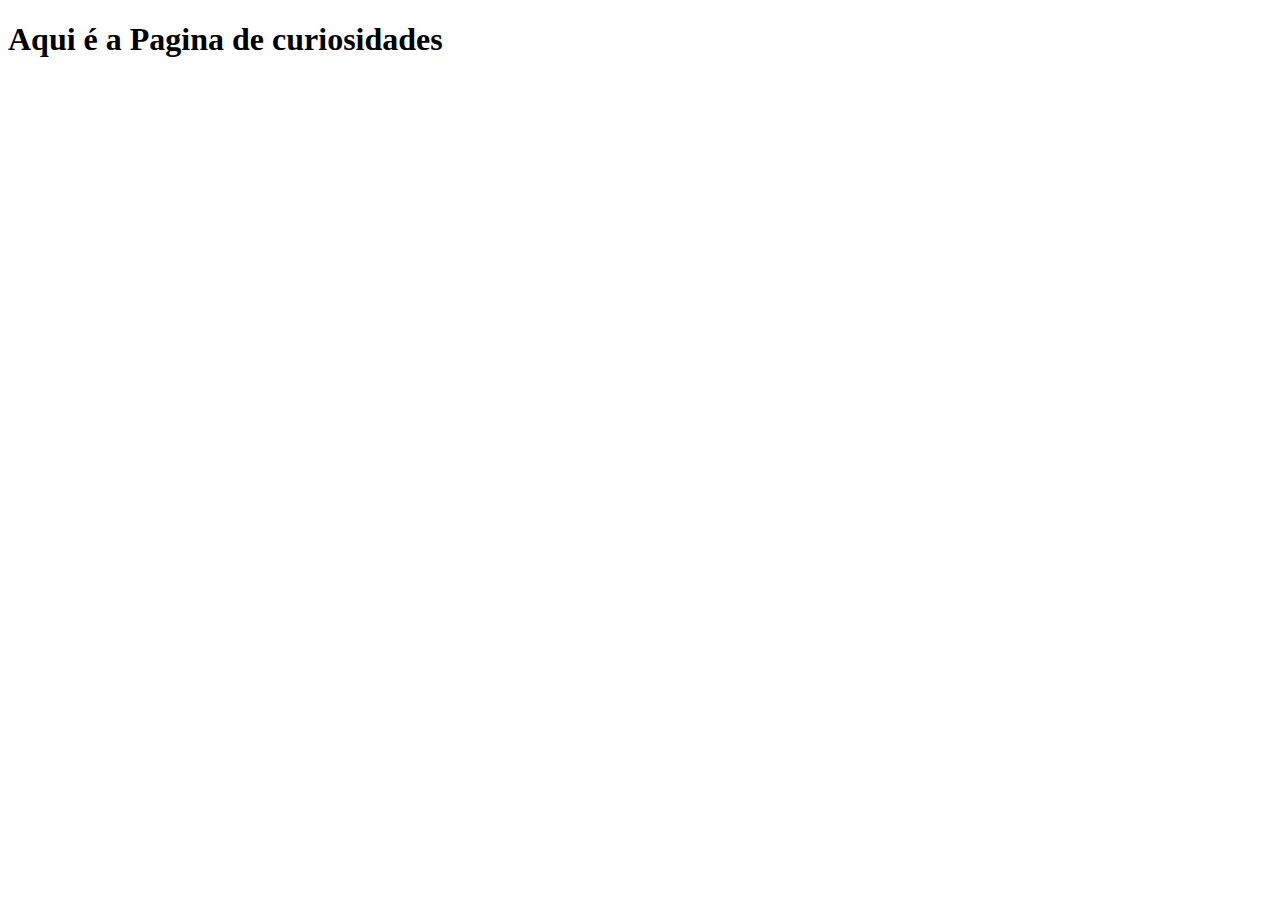
==== curiosidades.html @ c17e00fe "Correção" ====
<!DOCTYPE html>
<html lang="pt-br">
<head>
    <meta charset="UTF-8">
    <meta http-equiv="X-UA-Compatible" content="IE=edge">
    <meta name="viewport" content="width=device-width, initial-scale=1.0">
    <title>Curiosidades</title>
</head>
<body>

    <h1>Aqui é a Pagina de curiosidades</h1>
    
</body>
</html>
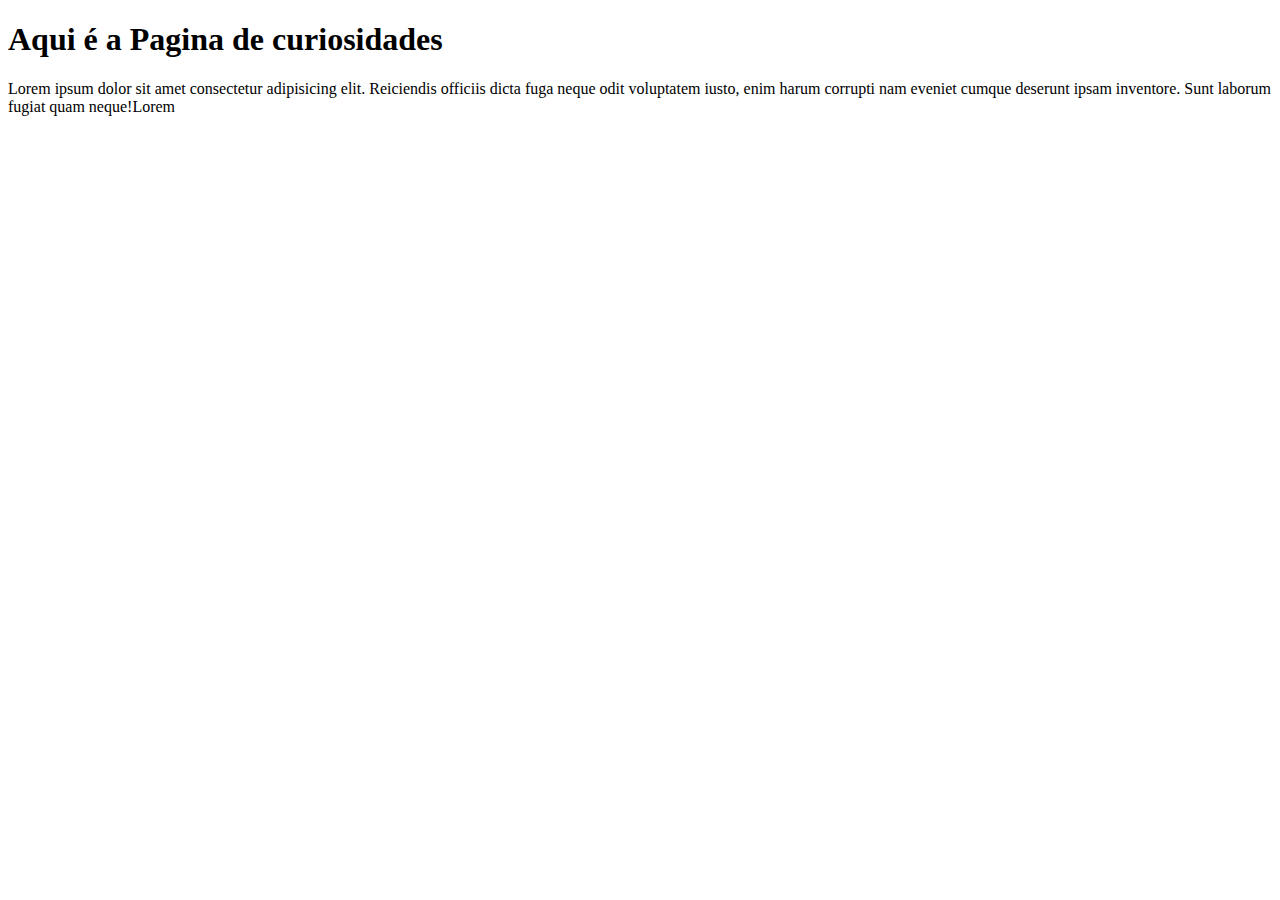
==== commit ef8ca71e: "Formulário" ====
--- a/curiosidades.html
+++ b/curiosidades.html
@@ -9,6 +9,7 @@
 <body>
 
     <h1>Aqui é a Pagina de curiosidades</h1>
+    Lorem ipsum dolor sit amet consectetur adipisicing elit. Reiciendis officiis dicta fuga neque odit voluptatem iusto, enim harum corrupti nam eveniet cumque deserunt ipsam inventore. Sunt laborum fugiat quam neque!Lorem
     
 </body>
 </html>